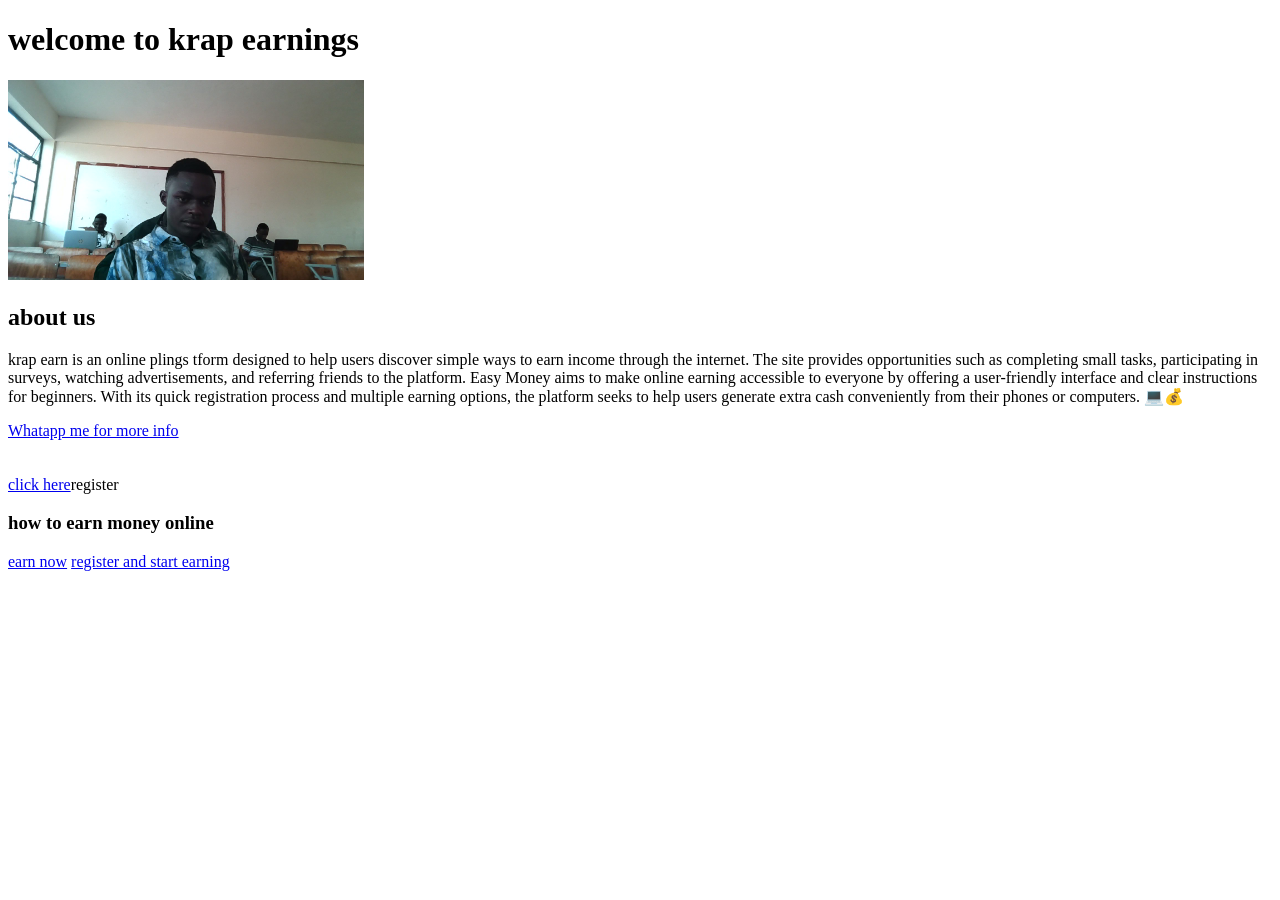
==== index.html @ 5b33e7bf "update" ====
<!DOCTYPE html>
<html lang="en">

<head>
    <meta charset="UTF-8">
    <meta name="viewport" content="width=device-width, initial-scale=1.0">
    <title>krap websites</title>
</head>

<body>
    <h1>welcome to krap earnings</h1>
    <img src="jose.jpg" alt="jose image" height="200">
    <h2>about us</h2>
    <p>krap earn is an online plings tform designed to help users discover simple ways to earn income through the internet. The site provides opportunities such as completing small tasks, participating in surveys, watching advertisements, and referring friends to the platform. Easy Money aims to make online earning accessible to everyone by offering a user-friendly interface and clear instructions for beginners. With its quick registration process and multiple earning options, the platform seeks to help users generate extra cash conveniently from their phones or computers. 💻💰</p>
<a href="https://wa.me/254737436457">Whatapp me for more info</a><br>
<br>
<br>

    <a href="page.html">click here</a <a href="page 3 of krap websites.html">register</a>
    <h3>how to earn money online</h3>
    <a href="page.html">earn now</a>
    <a href="page 4 of krap websites.html">register and start earning</a>
    
    
</body>

</html>
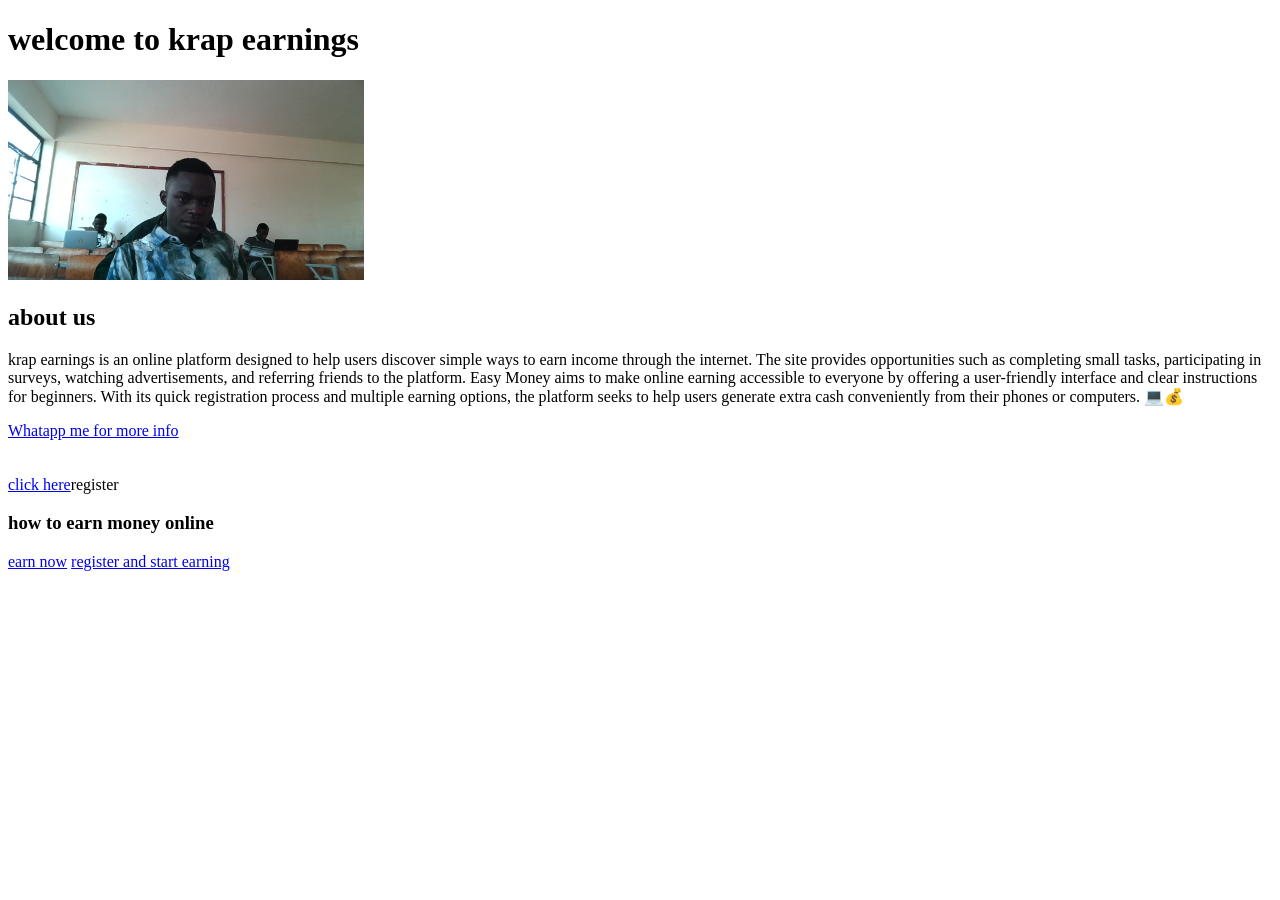
==== commit 9ad2c6b9: "update" ====
--- a/index.html
+++ b/index.html
@@ -11,7 +11,7 @@
     <h1>welcome to krap earnings</h1>
     <img src="jose.jpg" alt="jose image" height="200">
     <h2>about us</h2>
-    <p>krap earn is an online plings tform designed to help users discover simple ways to earn income through the internet. The site provides opportunities such as completing small tasks, participating in surveys, watching advertisements, and referring friends to the platform. Easy Money aims to make online earning accessible to everyone by offering a user-friendly interface and clear instructions for beginners. With its quick registration process and multiple earning options, the platform seeks to help users generate extra cash conveniently from their phones or computers. 💻💰</p>
+    <p>krap earnings is an online platform designed to help users discover simple ways to earn income through the internet. The site provides opportunities such as completing small tasks, participating in surveys, watching advertisements, and referring friends to the platform. Easy Money aims to make online earning accessible to everyone by offering a user-friendly interface and clear instructions for beginners. With its quick registration process and multiple earning options, the platform seeks to help users generate extra cash conveniently from their phones or computers. 💻💰</p>
 <a href="https://wa.me/254737436457">Whatapp me for more info</a><br>
 <br>
 <br>
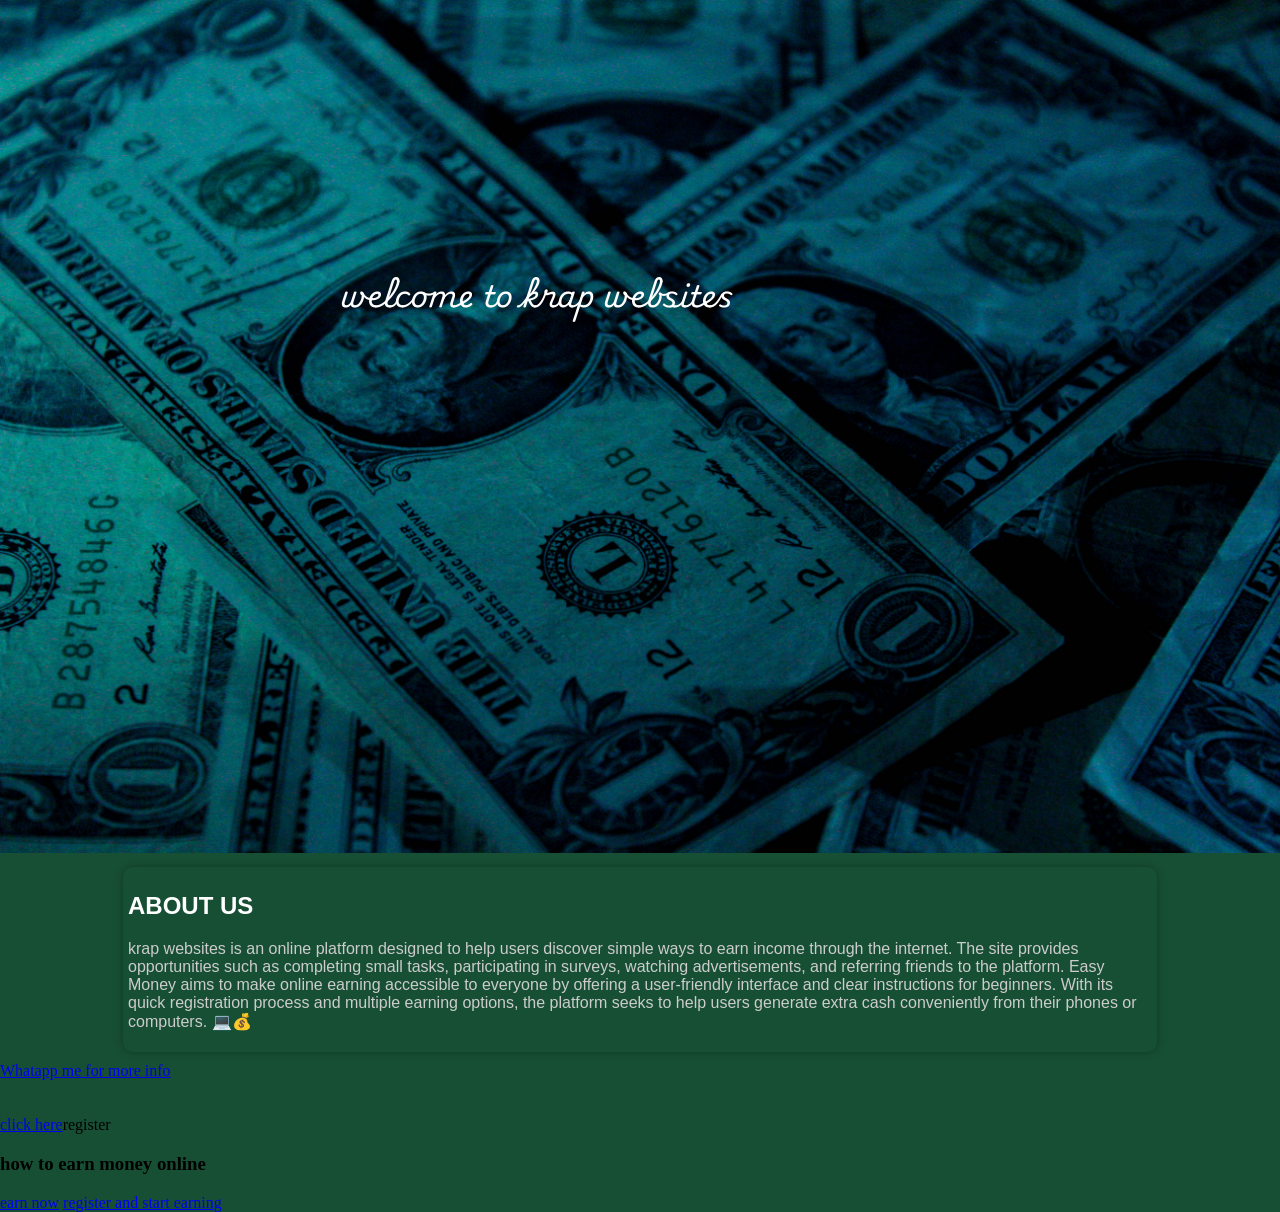
==== commit 9eefaa51: "update" ====
--- a/index.html
+++ b/index.html
@@ -4,14 +4,26 @@
 <head>
     <meta charset="UTF-8">
     <meta name="viewport" content="width=device-width, initial-scale=1.0">
-    <title>krap websites</title>
+    <title>krap websites</title>  
+  <link rel="stylesheet" href="style.css">
+<link rel="preconnect" href="https://fonts.googleapis.com">
+<link rel="preconnect" href="https://fonts.gstatic.com" crossorigin>
+<link href="https://fonts.googleapis.com/css2?family=Playwrite+IE:wght@100..400&display=swap" rel="stylesheet">
 </head>
 
 <body>
-    <h1>welcome to krap earnings</h1>
-    <img src="jose.jpg" alt="jose image" height="200">
-    <h2>about us</h2>
-    <p>krap earnings is an online platform designed to help users discover simple ways to earn income through the internet. The site provides opportunities such as completing small tasks, participating in surveys, watching advertisements, and referring friends to the platform. Easy Money aims to make online earning accessible to everyone by offering a user-friendly interface and clear instructions for beginners. With its quick registration process and multiple earning options, the platform seeks to help users generate extra cash conveniently from their phones or computers. 💻💰</p>
+    <div class="welcome">
+ <h1>welcome to krap websites</h1>
+    <img src="/money.jpg" alt="Money" height="200">
+    </div>
+   
+
+    <div class="aboutus">
+
+    <h2>About us</h2>
+    <p>krap websites is an online platform designed to help users discover simple ways to earn income through the internet. The site provides opportunities such as completing small tasks, participating in surveys, watching advertisements, and referring friends to the platform. Easy Money aims to make online earning accessible to everyone by offering a user-friendly interface and clear instructions for beginners. With its quick registration process and multiple earning options, the platform seeks to help users generate extra cash conveniently from their phones or computers. 💻💰</p>
+    </div>
+
 <a href="https://wa.me/254737436457">Whatapp me for more info</a><br>
 <br>
 <br>
--- a/style.css
+++ b/style.css
@@ -0,0 +1,40 @@
+body{
+    height: 100vh;
+    width: 100vw;
+    background-color:#174F34;
+    margin: 0
+}
+
+h2{
+    font-family: sans-serif;
+    color: #fff;
+    text-transform: uppercase;
+}
+.welcome{
+    width: 100%;
+    margin: 0 auto;
+}
+.welcome img{
+    width: 100%;
+    height: 100%;
+}
+.welcome h1{
+    font-size: 30px;
+    color: #fff;
+    padding: 20px;
+    position: absolute;
+    top: 25%;
+    left: 25%;
+font-family: "Playwrite IE", cursive;
+}
+.aboutus{
+    width: 80%;
+    margin: 10px auto;
+    padding: 5px;
+    border-radius: 10px;
+    font-family: sans-serif;
+    box-shadow: 0px 0px 10px 0px rgba(0,0,0,.3);
+}
+.aboutus p{
+    color: #ccc;
+}
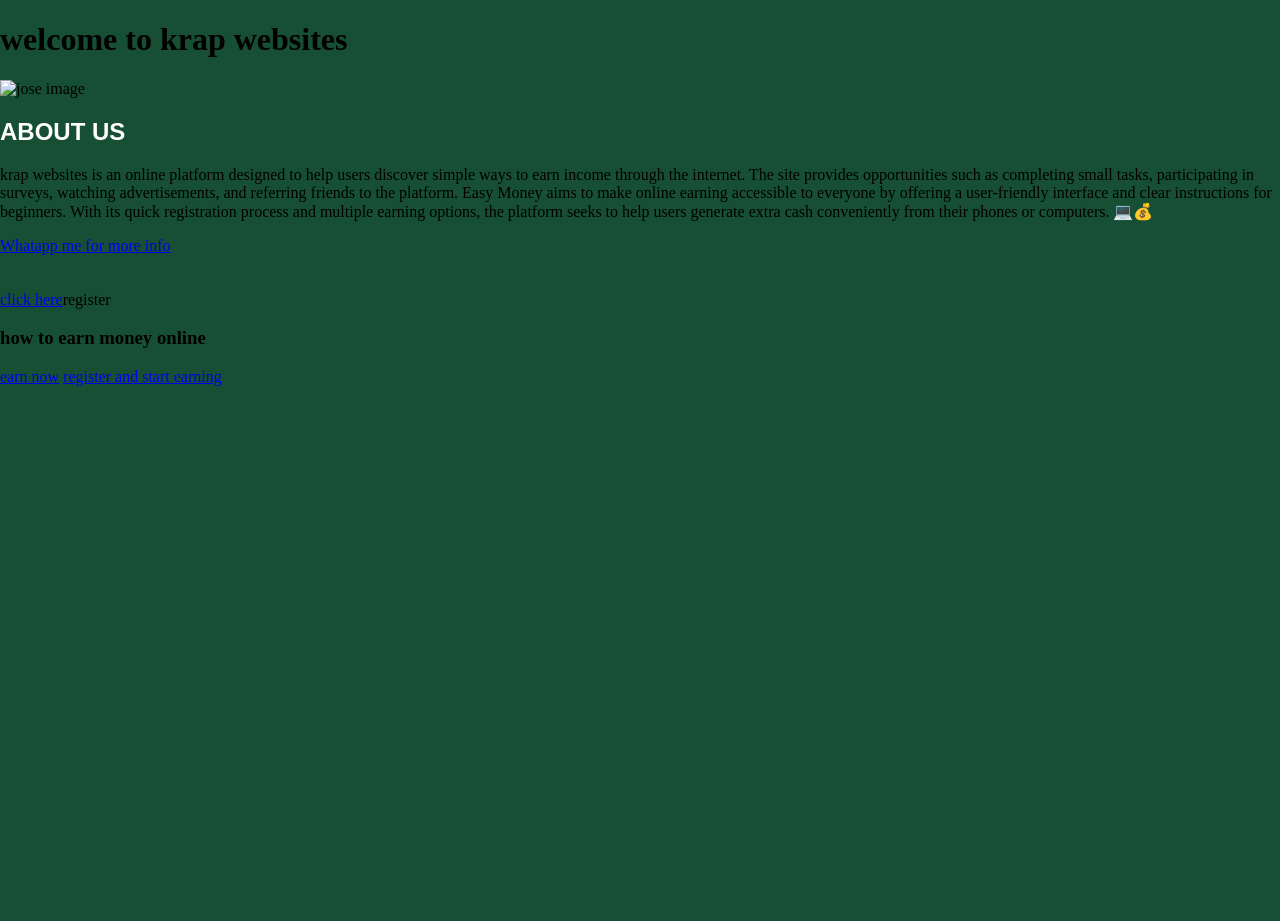
==== commit 09f27a00: "Merge branch 'main' of https://github.com/krapsenjoh/New--coding" ====
--- a/index.html
+++ b/index.html
@@ -12,18 +12,10 @@
 </head>
 
 <body>
-    <div class="welcome">
- <h1>welcome to krap websites</h1>
-    <img src="/money.jpg" alt="Money" height="200">
-    </div>
-   
-
-    <div class="aboutus">
-
-    <h2>About us</h2>
+    <h1>welcome to krap websites</h1>
+    <img src="jose.jpg" alt="jose image" height="200">
+    <h2>about us</h2>
     <p>krap websites is an online platform designed to help users discover simple ways to earn income through the internet. The site provides opportunities such as completing small tasks, participating in surveys, watching advertisements, and referring friends to the platform. Easy Money aims to make online earning accessible to everyone by offering a user-friendly interface and clear instructions for beginners. With its quick registration process and multiple earning options, the platform seeks to help users generate extra cash conveniently from their phones or computers. 💻💰</p>
-    </div>
-
 <a href="https://wa.me/254737436457">Whatapp me for more info</a><br>
 <br>
 <br>
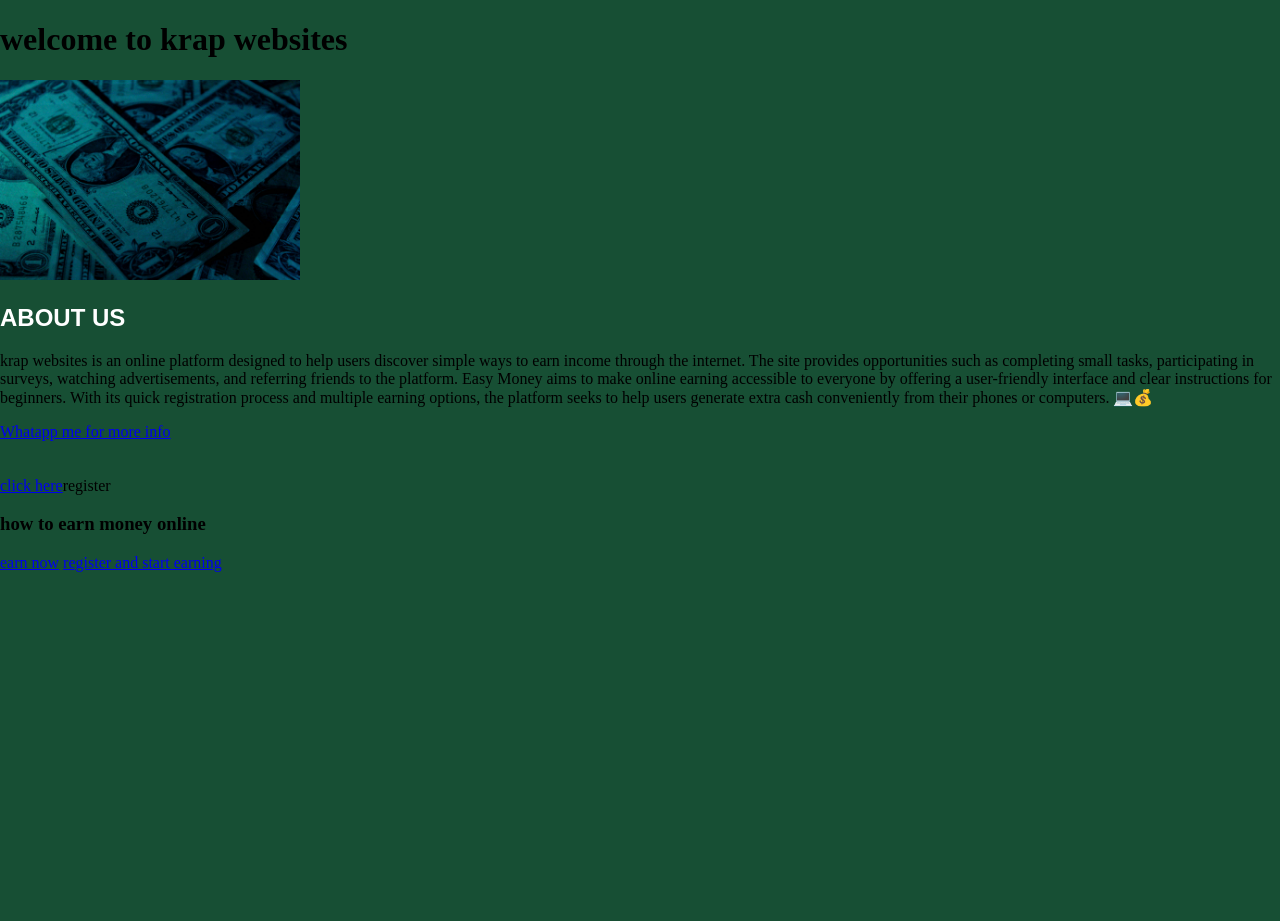
==== commit d74198f4: "update" ====
--- a/index.html
+++ b/index.html
@@ -13,7 +13,7 @@
 
 <body>
     <h1>welcome to krap websites</h1>
-    <img src="jose.jpg" alt="jose image" height="200">
+    <img src="money.jpg" alt="money" height="200">
     <h2>about us</h2>
     <p>krap websites is an online platform designed to help users discover simple ways to earn income through the internet. The site provides opportunities such as completing small tasks, participating in surveys, watching advertisements, and referring friends to the platform. Easy Money aims to make online earning accessible to everyone by offering a user-friendly interface and clear instructions for beginners. With its quick registration process and multiple earning options, the platform seeks to help users generate extra cash conveniently from their phones or computers. 💻💰</p>
 <a href="https://wa.me/254737436457">Whatapp me for more info</a><br>
